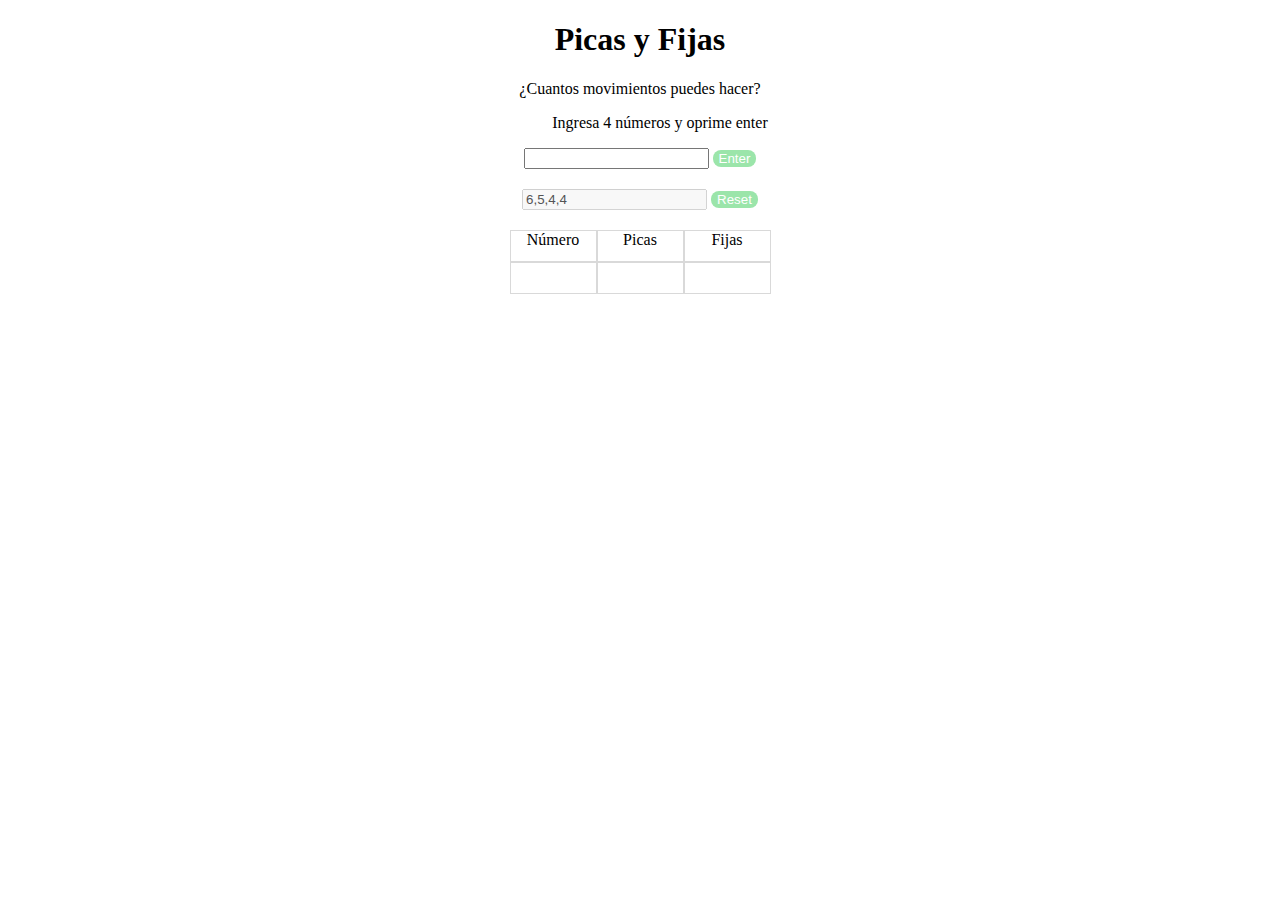
==== Picas&Fijas.html @ b686007f "Agregar .gitignore y primeros archivos del proyecto" ====
<!DOCTYPE html>
<html lang="en">
<head>
    <meta charset="UTF-8">
    <meta http-equiv="X-UA-Compatible" content="IE=edge">
    <meta name="viewport" content="width=device-width, initial-scale=1.0">
    <link rel="stylesheet" type="text/css" href="./Picas&Fijas.css" />
    <title>Juego Picas y Fijas</title>
</head>
<body>
    <section>
        <h1 class="Titulo">Picas y Fijas</h1>
        <p class="Titulo2">¿Cuantos movimientos puedes hacer?</p>
        <ul>
            <p class="Titulo3">Ingresa 4 números y oprime enter</p>
        </ul>
    </section>
    <form action="" class="picas" id="form1">
        <label for="picas2"></label>
        <input type="text" id="picas3">
        <button type="button" class="boton" id="btnenter">Enter</button>
    </form>
    <form action="" class="salida" id="form2">
        <label for="salida2"></label>
        <input type="text" id="salida3" disabled="disabled" >
        <button class="boton" id="btnreset">Reset</button>
    </form>
    <div class="container">
        <div class="item">Número</div>
        <div class="item">Picas</div>
        <div class="item">Fijas</div>
        
    </div>
    <div class="container2">
        <div id="mostrar" class="item"> </div>
        <div id="mostrar2" class="item"> </div>
        <div id="mostrar3" class="item"> </div>
    </div>
    <script src="./Picas&Fijas.js">     </script>
</body>
</html>
---- Picas&Fijas.css ----
/* * {
            background-color: papayawhip;
        } */
        .Titulo {
            /* background-color: #9be5aa; */
            background-color: var(--hospital-green);
            text-align: center;
            color: var(--hospital-green);
        }
        .Titulo2 {
            text-align: center;
        }
        .Titulo3 {
            text-align: center;
        }
        .picas {
            text-align: center;
            align-items: center;
            justify-content: center;
        }
        .container {
            display: flex;
            justify-content: center;
            margin: 20px;
            margin-bottom: 0%;
        }
        .item {
            width: 85px;
            height: 30px;
            
            text-align: center;
            align-items: center;
            justify-content: center;
            border-top: 1px solid rgba(255, 255, 255,0.3); 
            border-bottom: 1px solid rgba(0, 0, 0, 0.1);
            border: 1px solid #d9d9d9;
            
        }
        .container2 {
            display: flex;
            justify-content: center;
            margin: 0%;
        }
        .salida {
            margin: 20px;
            text-align: center;
            align-items: center;
            justify-content: center;
        }
        .boton {
            cursor: pointer;
            border-radius: 8px;
            border: none;
            background-color: #9be5aa;
            color: white;
        }
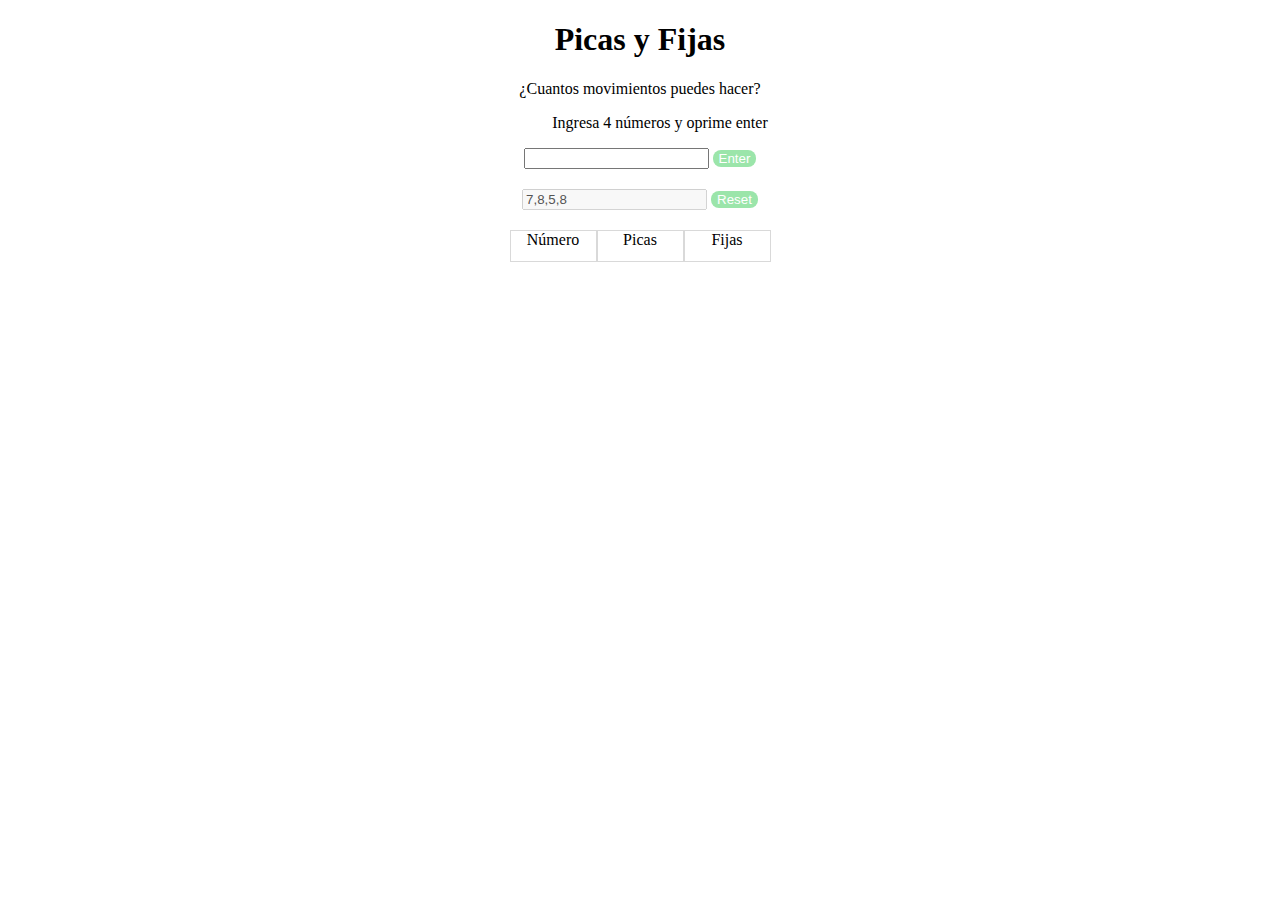
==== commit 65d8d7b9: "se agrega la clase container2 inactive en HTML y CSS para manipular desde JS y crear el contenedor q" ====
--- a/Picas&Fijas.html
+++ b/Picas&Fijas.html
@@ -31,7 +31,7 @@
         <div class="item">Fijas</div>
         
     </div>
-    <div class="container2">
+    <div class="container2 inactive">
         <div id="mostrar" class="item"> </div>
         <div id="mostrar2" class="item"> </div>
         <div id="mostrar3" class="item"> </div>
--- a/Picas&Fijas.css
+++ b/Picas&Fijas.css
@@ -40,6 +40,10 @@
             display: flex;
             justify-content: center;
             margin: 0%;
+            
+        }
+        .inactive {
+            display: none;
         }
         .salida {
             margin: 20px;
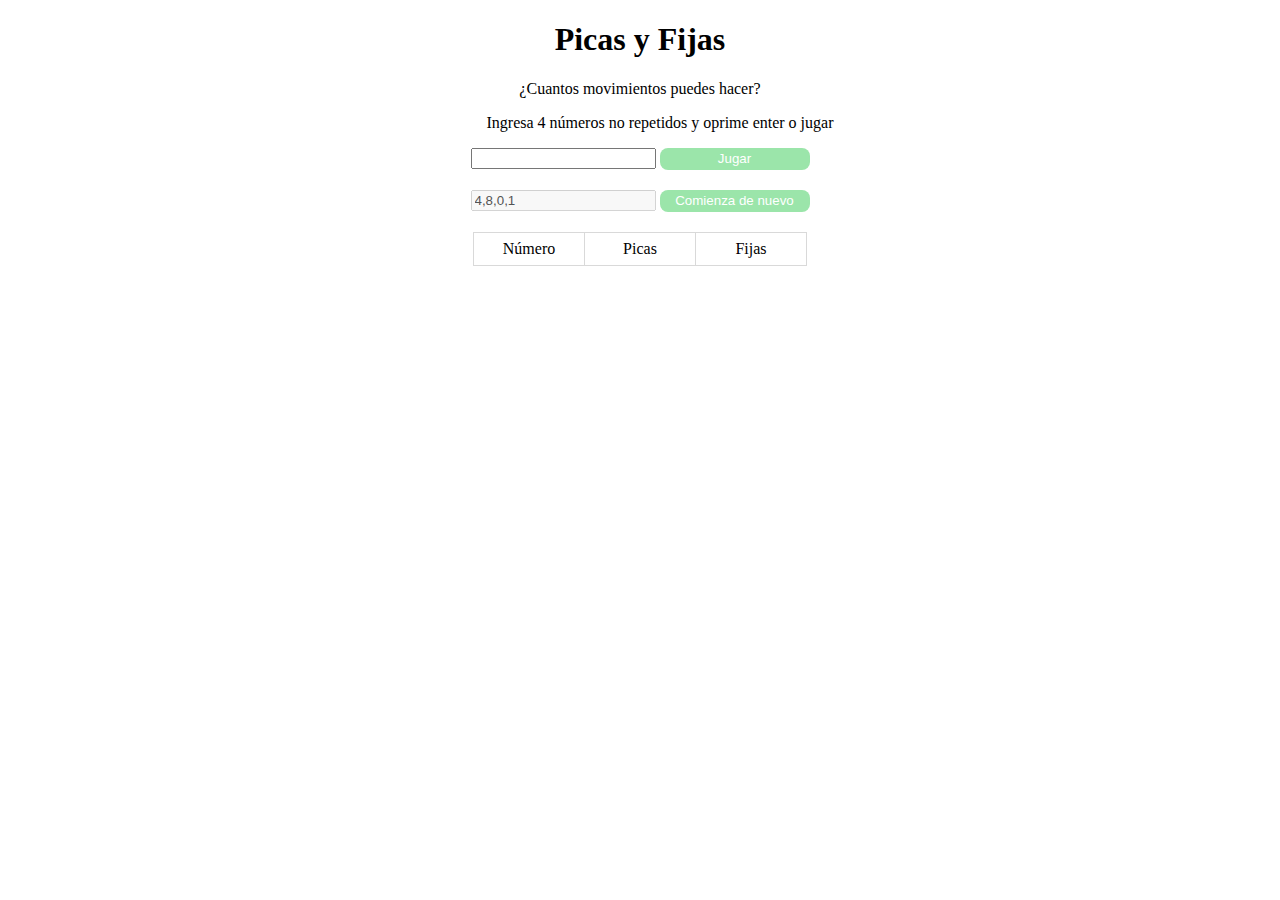
==== commit f6668c2f: "Se actualizan archivos HTML, CSS y JS" ====
--- a/Picas&Fijas.html
+++ b/Picas&Fijas.html
@@ -12,30 +12,26 @@
         <h1 class="Titulo">Picas y Fijas</h1>
         <p class="Titulo2">¿Cuantos movimientos puedes hacer?</p>
         <ul>
-            <p class="Titulo3">Ingresa 4 números y oprime enter</p>
+            <p class="Titulo3">Ingresa 4 números no repetidos y oprime enter o jugar</p>
         </ul>
     </section>
     <form action="" class="picas" id="form1">
         <label for="picas2"></label>
         <input type="text" id="picas3">
-        <button type="button" class="boton" id="btnenter">Enter</button>
+        <button type="button" class="boton" id="btnenter">Jugar</button>
     </form>
     <form action="" class="salida" id="form2">
         <label for="salida2"></label>
         <input type="text" id="salida3" disabled="disabled" >
-        <button class="boton" id="btnreset">Reset</button>
+        <button class="boton" id="btnreset">Comienza de nuevo</button>
     </form>
-    <div class="container">
-        <div class="item">Número</div>
-        <div class="item">Picas</div>
-        <div class="item">Fijas</div>
-        
-    </div>
-    <div class="container2 inactive">
-        <div id="mostrar" class="item"> </div>
-        <div id="mostrar2" class="item"> </div>
-        <div id="mostrar3" class="item"> </div>
-    </div>
+    <table class="tabla" id="tabladiv">
+        <tr class="item2">
+            <td class="item2">Número</td>
+            <td class="item2">Picas</td>
+            <td class="item2">Fijas</tds=>
+        </tr>
+    </table>
     <script src="./Picas&Fijas.js">     </script>
 </body>
 </html>--- a/Picas&Fijas.css
+++ b/Picas&Fijas.css
@@ -1,3 +1,8 @@
+/************************************************************************************************* */
+/*                                Estilos del programa para jugar picas y fijas                               */
+/************************************************************************************************* */
+
+       
        /* * {
             background-color: papayawhip;
         } */
@@ -18,12 +23,6 @@
             align-items: center;
             justify-content: center;
         }
-        .container {
-            display: flex;
-            justify-content: center;
-            margin: 20px;
-            margin-bottom: 0%;
-        }
         .item {
             width: 85px;
             height: 30px;
@@ -35,15 +34,6 @@
             border-bottom: 1px solid rgba(0, 0, 0, 0.1);
             border: 1px solid #d9d9d9;
             
-        }
-        .container2 {
-            display: flex;
-            justify-content: center;
-            margin: 0%;
-            
-        }
-        .inactive {
-            display: none;
         }
         .salida {
             margin: 20px;
@@ -57,5 +47,39 @@
             border: none;
             background-color: #9be5aa;
             color: white;
+            width: 150px;
+            height: 22px;
+        }
+        .tabla {
+            display: flex;
+            text-align: center;
+            justify-content: center;
+            align-items: center;
+            margin: 0%;
+            border-collapse: collapse;
+        }
+        .item2 {
+            width: 108px; /*esta en 85*/
+            height: 30px;
+            text-align: center;
+            align-items: center;
+            justify-content: center;
+            border-top: 1px solid rgba(255, 255, 255,0.3); 
+            border-bottom: 1px solid rgba(0, 0, 0, 0.1);
+            border: 1px solid #d9d9d9;
+            margin: 0%;
+                        
+        }
+        td {
+            width: 108px; /*esta en 85*/
+            height: 30px;
+            text-align: center;
+            align-items: center;
+            justify-content: center;
+            border-top: 1px solid rgba(255, 255, 255,0.3); 
+            border-bottom: 1px solid rgba(0, 0, 0, 0.1);
+            border: 1px solid #d9d9d9;
+            margin: 0%;
+                        
         }
      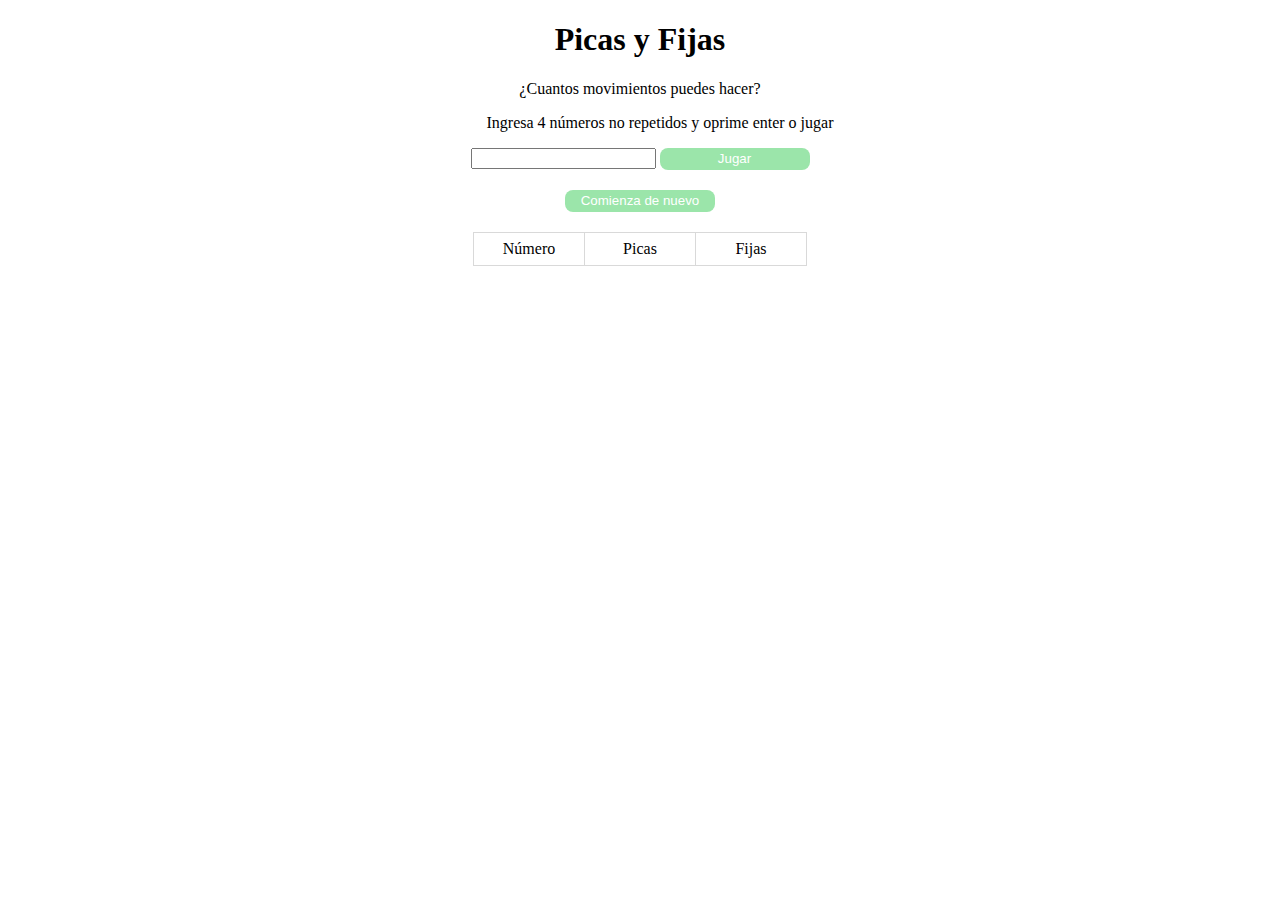
==== commit 81fd2e45: "se actualiza el HTML escondiendo el input" ====
--- a/Picas&Fijas.html
+++ b/Picas&Fijas.html
@@ -22,7 +22,7 @@
     </form>
     <form action="" class="salida" id="form2">
         <label for="salida2"></label>
-        <input type="text" id="salida3" disabled="disabled" >
+        <input type="hidden" id="salida3" disabled="disabled" >
         <button class="boton" id="btnreset">Comienza de nuevo</button>
     </form>
     <table class="tabla" id="tabladiv">
